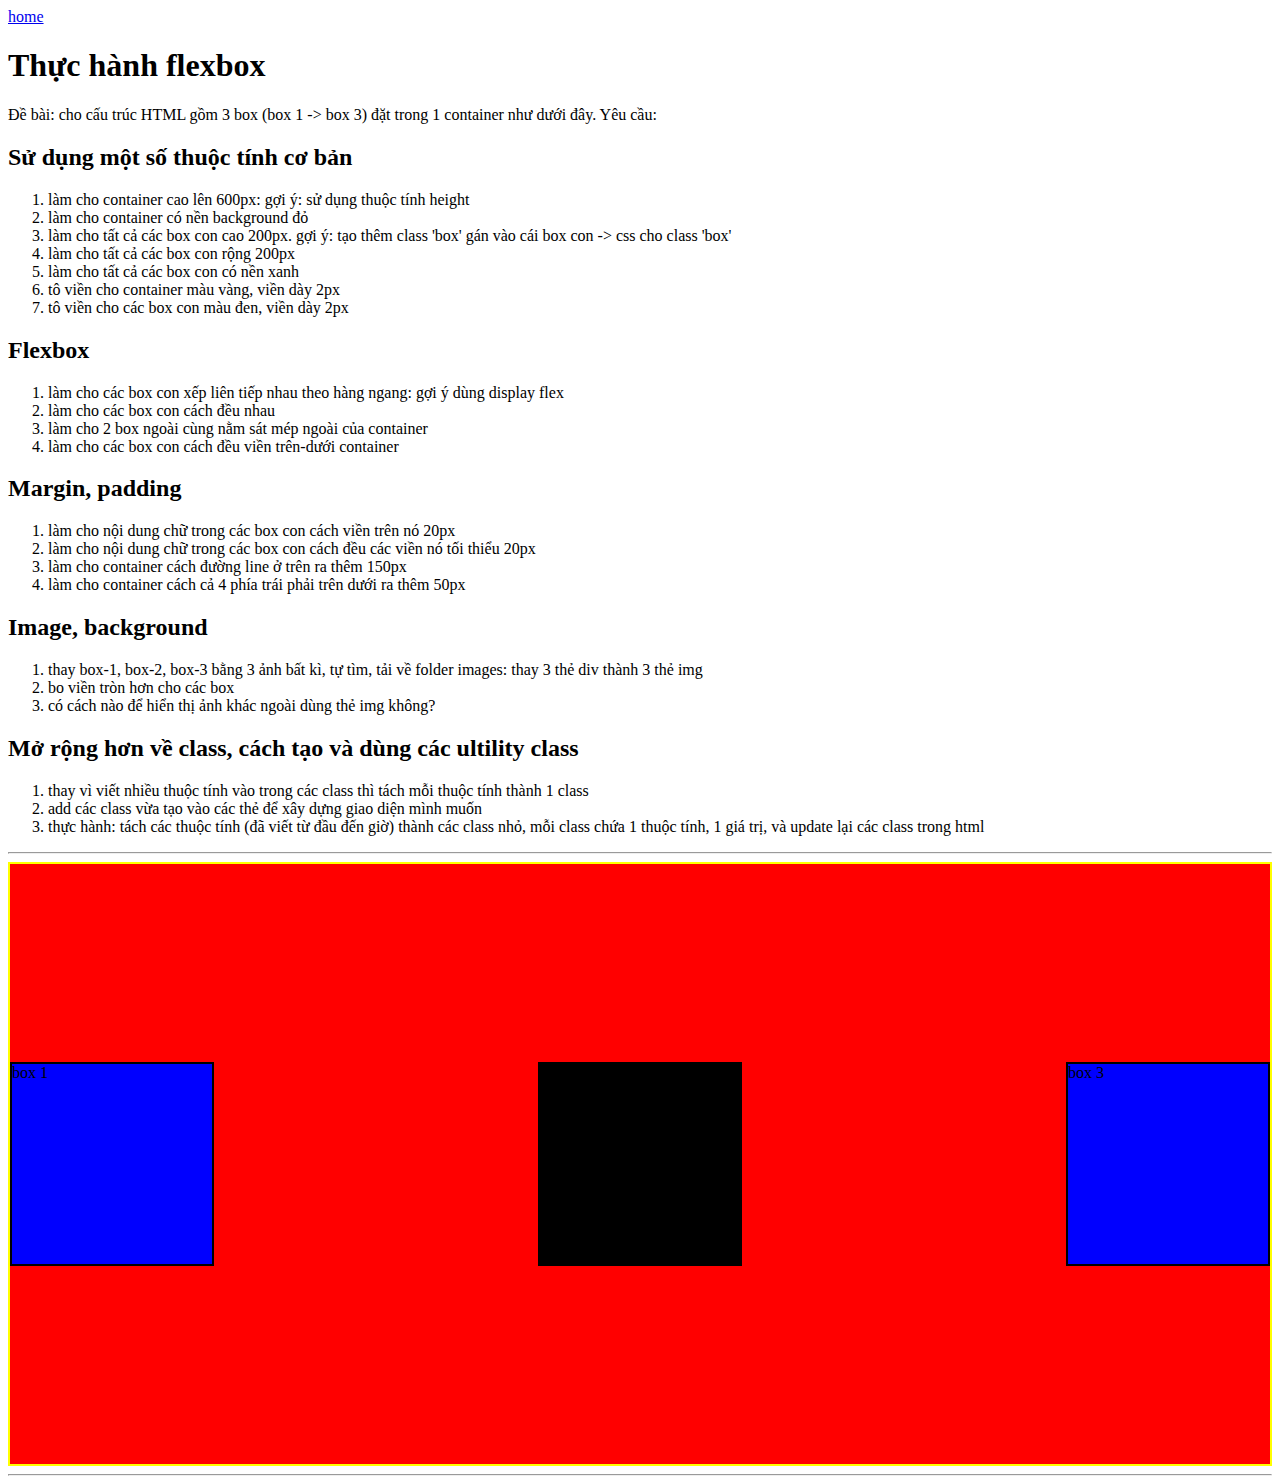
==== flexbox_practice.html @ f7364eab "update d5-d6" ====
<html lang="en">
<head>
    <meta charset="UTF-8">
    <meta http-equiv="X-UA-Compatible" content="IE=edge">
    <meta name="viewport" content="width=device-width, initial-scale=1.0">
    <title>Thực hành flexbox</title>
</head>
<body>
    <a href="./index.html">home</a>
    <h1>Thực hành flexbox</h1>
    <p>Đề bài: cho cấu trúc HTML gồm 3 box (box 1 -> box 3) đặt trong 1 container như dưới đây. Yêu cầu:</p>
    <h2>Sử dụng một số thuộc tính cơ bản</h2>
    <ol>
        <li>làm cho container cao lên 600px: gợi ý: sử dụng thuộc tính height</li>
        <li>làm cho container có nền background đỏ</li>
        <li>làm cho tất cả các box con cao 200px. gợi ý: tạo thêm class 'box' gán vào cái box con -> css cho class 'box'</li>
        <li>làm cho tất cả các box con rộng 200px</li>
        <li>làm cho tất cả các box con có nền xanh</li>
        <li>tô viền cho container màu vàng, viền dày 2px</li>
        <li>tô viền cho các box con màu đen, viền dày 2px</li>
    </ol>

    <h2>Flexbox</h2>
    <ol>
        <li>làm cho các box con xếp liên tiếp nhau theo hàng ngang: gợi ý dùng display flex</li>
        <li>làm cho các box con cách đều nhau</li>
        <li>làm cho 2 box ngoài cùng nằm sát mép ngoài của container</li>
        <li>làm cho các box con cách đều viền trên-dưới container </li>
    </ol>

    <h2>Margin, padding</h2>
    <ol>
        <li>làm cho nội dung chữ trong các box con cách viền trên nó 20px</li>
        <li>làm cho nội dung chữ trong các box con cách đều các viền nó tối thiểu 20px</li>
        <li>làm cho container cách đường line ở trên ra thêm 150px</li>
        <li>làm cho container cách cả 4 phía trái phải trên dưới ra thêm 50px</li>
    </ol>

    <h2>Image, background</h2>
    <ol>
        <li>thay box-1, box-2, box-3 bằng 3 ảnh bất kì, tự tìm, tải về folder images: thay 3 thẻ div thành 3 thẻ img</li>
        <li>bo viền tròn hơn cho các box</li>
        <li>có cách nào để hiển thị ảnh khác ngoài dùng thẻ img không?</li>
    </ol>

    <h2>Mở rộng hơn về class, cách tạo và dùng các ultility class</h2>
    <ol>
        <li>thay vì viết nhiều thuộc tính vào trong các class thì tách mỗi thuộc tính thành 1 class</li>
        <li>add các class vừa tạo vào các thẻ để xây dựng giao diện mình muốn</li>
        <li>thực hành: tách các thuộc tính (đã viết từ đầu đến giờ) thành các class nhỏ, mỗi class chứa 1 thuộc tính, 1 giá trị, và update lại các class trong html</li>
    </ol>
    <hr>

    <!-- Thực hành -->
    <style>
        .container {
            height: 600px;
            background-color: red;
            border: 2px solid yellow;
            display: flex;
            justify-content: space-between;
            align-items: center;
        }
        .boxzzz {
            height: 200px;
            width: 200px;
            background-color: blue;
            border: 2px solid black;
        }
        .box2 {
            background-color: black;
        }
    </style>

    <div class="container">
        <div class="boxzzz">box 1</div>
        <div class="boxzzz box2">box 2</div>
        <div class="boxzzz">box 3</div>
    </div>

    <!-- Thực hành -->
    <hr>
</body>
</html>
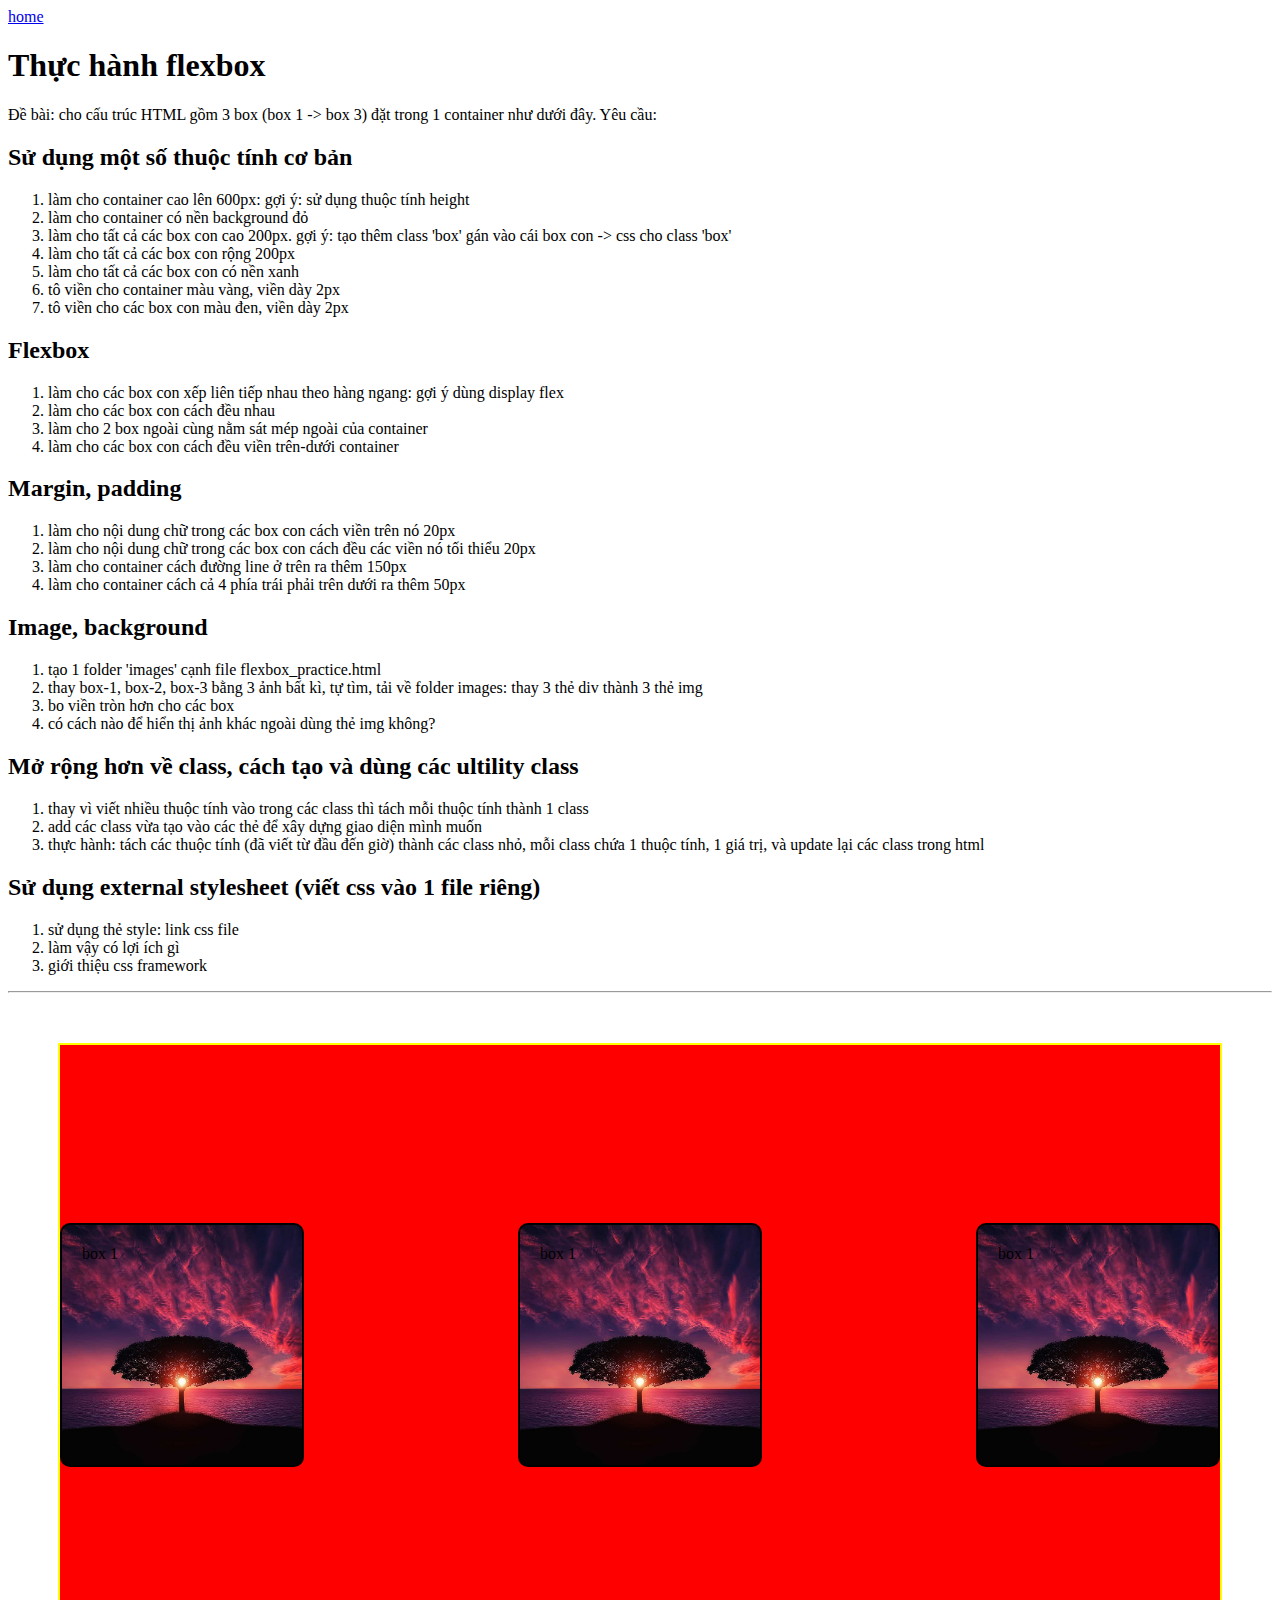
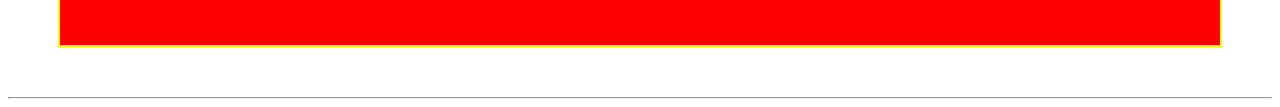
==== commit fe3bb7a6: "update" ====
--- a/flexbox_practice.html
+++ b/flexbox_practice.html
@@ -4,6 +4,7 @@
     <meta http-equiv="X-UA-Compatible" content="IE=edge">
     <meta name="viewport" content="width=device-width, initial-scale=1.0">
     <title>Thực hành flexbox</title>
+    <style></style>
 </head>
 <body>
     <a href="./index.html">home</a>
@@ -38,6 +39,7 @@
 
     <h2>Image, background</h2>
     <ol>
+        <li>tạo 1 folder 'images' cạnh file flexbox_practice.html</li>
         <li>thay box-1, box-2, box-3 bằng 3 ảnh bất kì, tự tìm, tải về folder images: thay 3 thẻ div thành 3 thẻ img</li>
         <li>bo viền tròn hơn cho các box</li>
         <li>có cách nào để hiển thị ảnh khác ngoài dùng thẻ img không?</li>
@@ -48,6 +50,13 @@
         <li>thay vì viết nhiều thuộc tính vào trong các class thì tách mỗi thuộc tính thành 1 class</li>
         <li>add các class vừa tạo vào các thẻ để xây dựng giao diện mình muốn</li>
         <li>thực hành: tách các thuộc tính (đã viết từ đầu đến giờ) thành các class nhỏ, mỗi class chứa 1 thuộc tính, 1 giá trị, và update lại các class trong html</li>
+    </ol>
+
+    <h2>Sử dụng external stylesheet (viết css vào 1 file riêng)</h2>
+    <ol>
+        <li>sử dụng thẻ style: link css file</li>
+        <li>làm vậy có lợi ích gì</li>
+        <li>giới thiệu css framework</li>
     </ol>
     <hr>
 
@@ -60,12 +69,18 @@
             display: flex;
             justify-content: space-between;
             align-items: center;
+            margin: 50px;
         }
         .boxzzz {
             height: 200px;
             width: 200px;
             background-color: blue;
             border: 2px solid black;
+            padding: 20px;
+            border-radius: 10px;
+            background-image: url('images/tree-736885_1280.jpg');
+            background-position: center;
+            background-size: cover;
         }
         .box2 {
             background-color: black;
@@ -74,8 +89,8 @@
 
     <div class="container">
         <div class="boxzzz">box 1</div>
-        <div class="boxzzz box2">box 2</div>
-        <div class="boxzzz">box 3</div>
+        <div class="boxzzz">box 1</div>
+        <div class="boxzzz">box 1</div>
     </div>
 
     <!-- Thực hành -->
